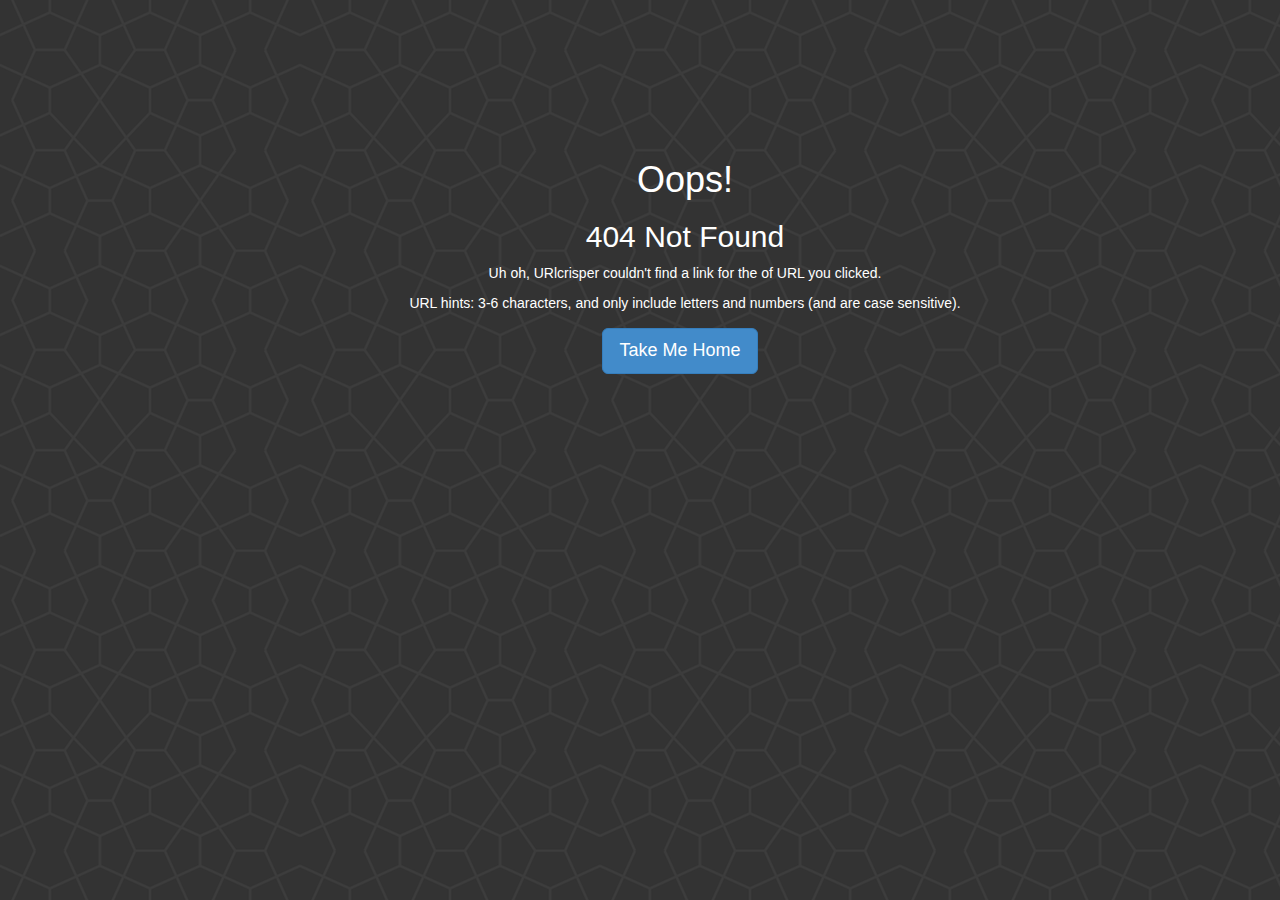
==== pg404.html @ 40e327ef "source codes" ====
<!DOCTYPE html>
<html lang="en">
<head>
    <title>URL Crisper</title>
    <link rel="stylesheet" href="./static/css/main.css">
     <link rel="stylesheet" href="./static/library/bootstrap.min.css">
     <script src="./static/library/jquery.js"></script>
     <script src="./static/library/bootstrap.min.js"></script>  
</head>

<div id ="maincontent">  
    <div class="container">
        <div class="row">
            <div class="col-md-12">
                <div class="error-template">
                    <h1 class="hightext">
                        Oops!</h1>
                    <h2 class="hightext">
                        404 Not Found
                    </h2>
                    <div class="hightext">
                        <p>Uh oh, URlcrisper couldn't find a link for the of URL you clicked.</p>
                        <p>URL hints: 3-6 characters, and only include letters and numbers (and are case sensitive).</p>
                    </div>
                    <div class="error-actions">
                        <a href="./index.php" class="btn btn-primary btn-lg">
                           <!-- <span class="glyphicon glyphicon-home"></span>-->
                            Take Me Home 
                        </a>
                    </div>
                </div>
            </div>
        </div>
    </div>
</div>
</html>
---- static/css/main.css ----
html,body {
	height: 100%;
}

body {
	background-image: url('../images/bg.png');
}
 

#maincontent{
    padding : 100px
}

.hightext{
color: #fff;
text-align: center;
}

.error-template {padding: 40px 15px;text-align: center;}
.error-actions {margin-top:15px;margin-bottom:15px;}
.error-actions .btn { margin-right:10px; }
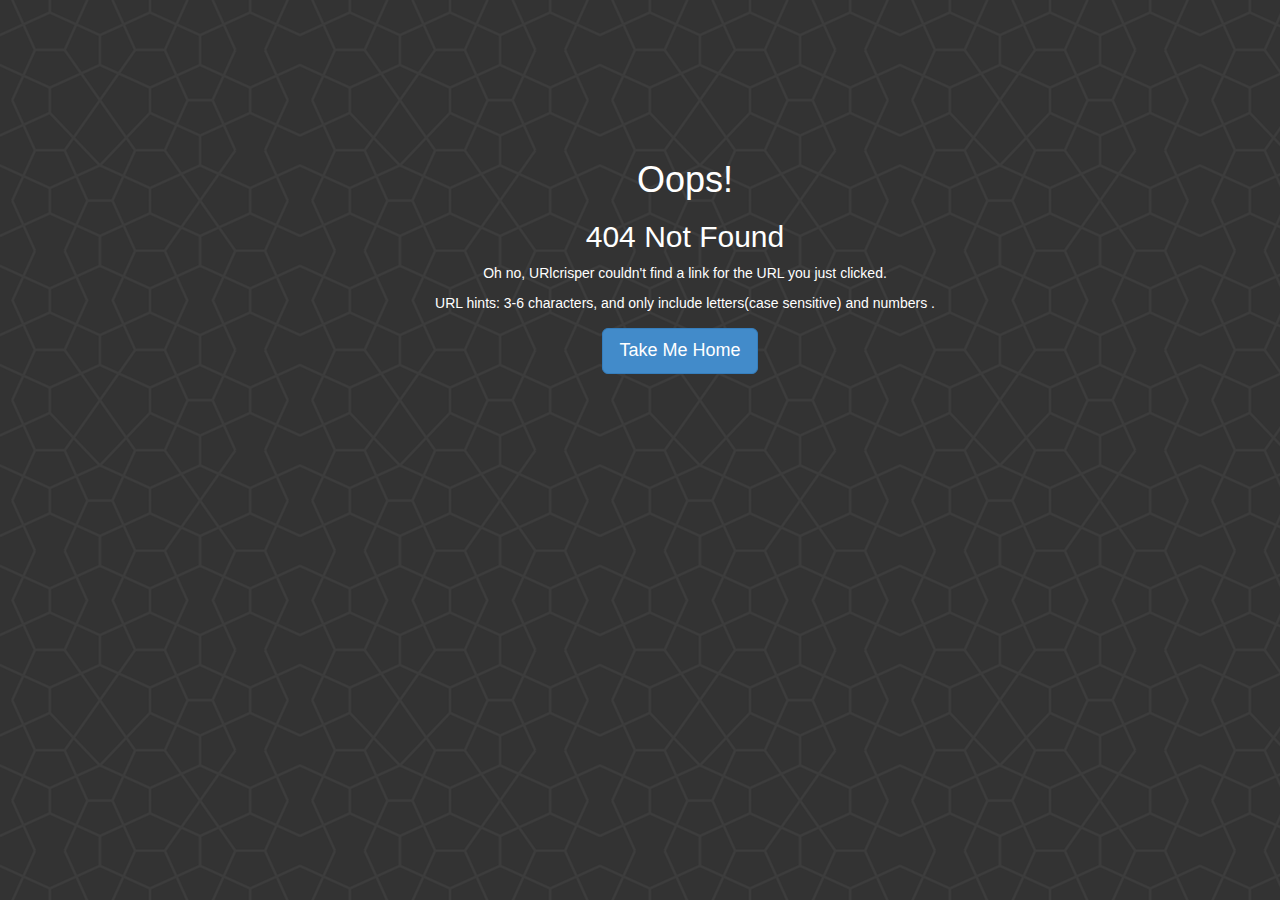
==== commit d087fab8: "new page not found message" ====
--- a/pg404.html
+++ b/pg404.html
@@ -19,8 +19,8 @@
                         404 Not Found
                     </h2>
                     <div class="hightext">
-                        <p>Uh oh, URlcrisper couldn't find a link for the of URL you clicked.</p>
-                        <p>URL hints: 3-6 characters, and only include letters and numbers (and are case sensitive).</p>
+                         <p>Oh no, URlcrisper couldn't find a link for the URL you just clicked.</p>
+                        <p>URL hints: 3-6 characters, and only include letters(case sensitive) and numbers .</p>  
                     </div>
                     <div class="error-actions">
                         <a href="./index.php" class="btn btn-primary btn-lg">
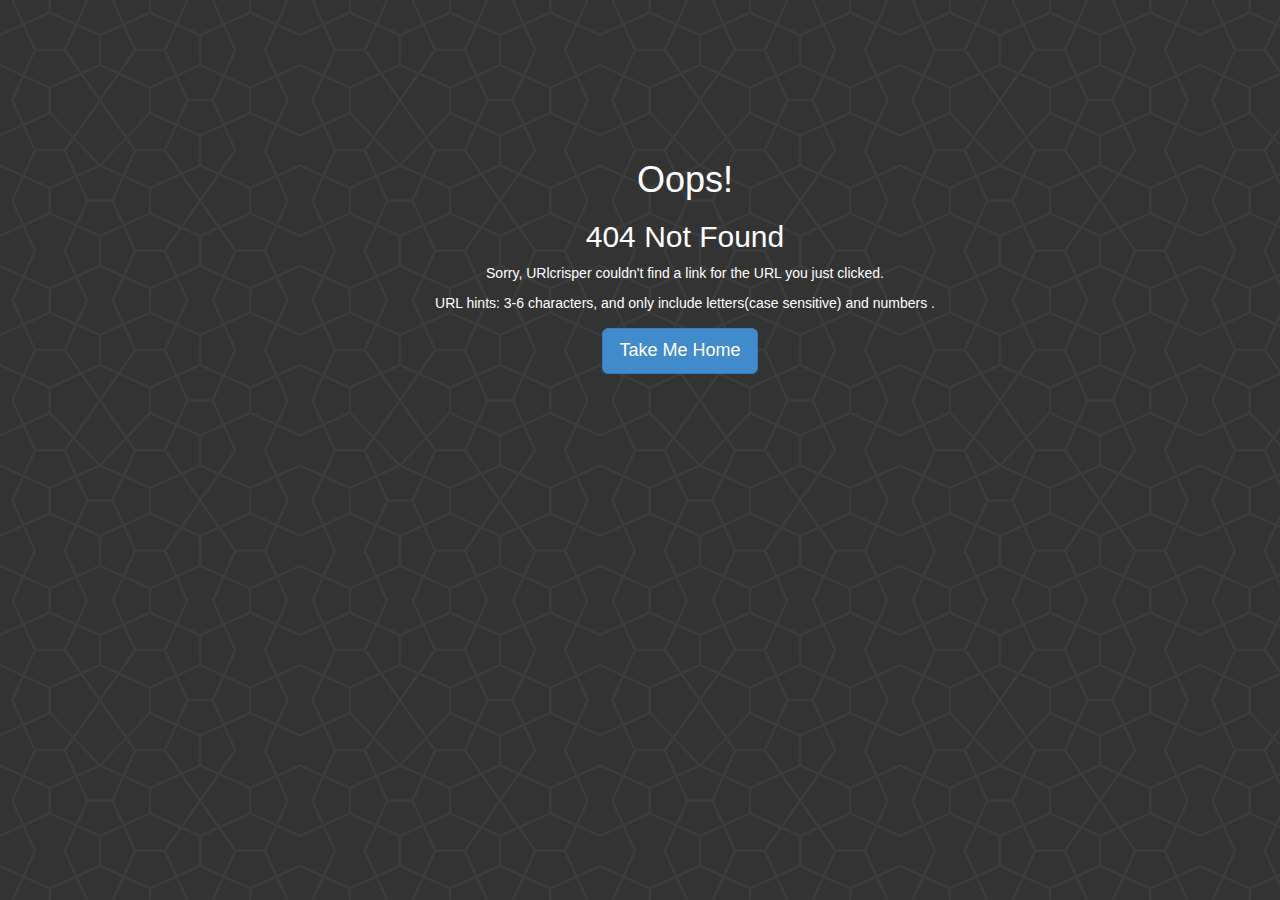
==== commit d9e4d2c1: "page not found new message" ====
--- a/pg404.html
+++ b/pg404.html
@@ -19,7 +19,7 @@
                         404 Not Found
                     </h2>
                     <div class="hightext">
-                         <p>Oh no, URlcrisper couldn't find a link for the URL you just clicked.</p>
+                         <p>Sorry, URlcrisper couldn't find a link for the URL you just clicked.</p>
                         <p>URL hints: 3-6 characters, and only include letters(case sensitive) and numbers .</p>  
                     </div>
                     <div class="error-actions">
